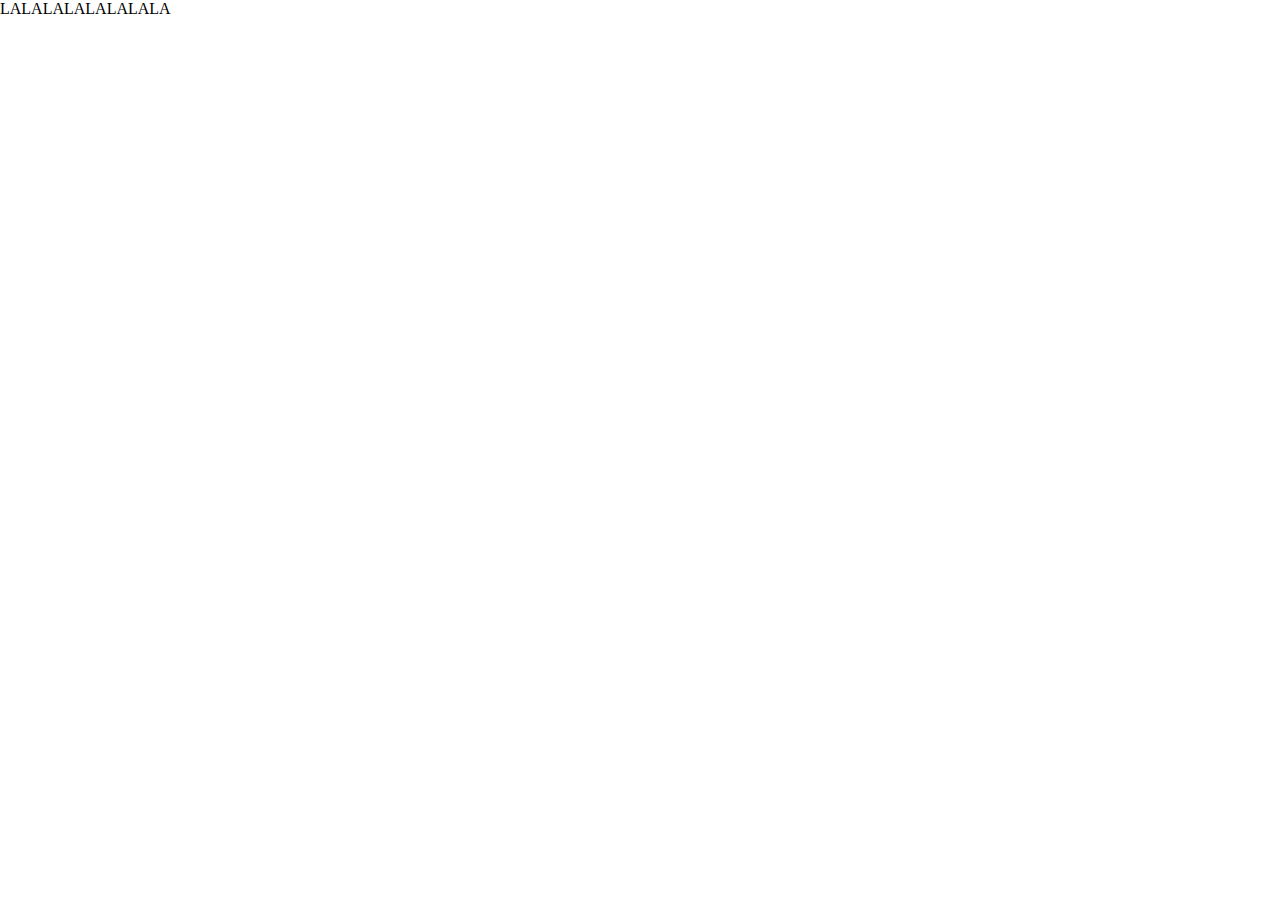
==== html/index.html @ 94ff40c5 "- Url parameters has been added to member-main-page.html file for house  and senate so that we can u" ====
<!doctype html>

<html lang="en">
<head>
    <meta charset="utf-8">
    <meta name="viewport" content="width=device-width, initial-scale=1">

    <title>TGIF</title>
    <meta name="description" content="USA Government Congress Data">
    <meta name="author" content="SitePoint">
    <meta property="og:title" content="Congress Data">
    <meta property="og:type" content="website">
    <meta property="og:description" content="USA Government Congress Data">
    <link rel="stylesheet" href="../assets/styles/member-main-page.css">
    <link href="https://cdn.jsdelivr.net/npm/bootstrap@5.0.2/dist/css/bootstrap.min.css" rel="stylesheet" integrity="sha384-EVSTQN3/azprG1Anm3QDgpJLIm9Nao0Yz1ztcQTwFspd3yD65VohhpuuCOmLASjC" crossorigin="anonymous">
    <link rel="stylesheet" href="https://cdn.jsdelivr.net/npm/bootstrap-icons@1.7.2/font/bootstrap-icons.css">

</head>
<body>
    <p>LALALALALALALALA</p>
</body>
</html>
---- assets/styles/member-main-page.css ----
* {
    margin: 0;
    padding: 0;
    box-sizing: border-box;
    font-family: "Comic Sans MS";
}

.header-container {
    display: flex;
    justify-content: center;
    padding: 30px 0;
}

header {
    display: flex;
    justify-content: space-between;
    align-items: center;
    width: 90%;
}

.logo-container {
    display: flex;
    justify-content: center;
    align-items: center;
}

.logo {
    width: 40px;
    height: 40px;
    margin-right: 5px;
}

.logo-container span {
    font-size: 30px;
}

.members-container, .member-data-container, .filter-container, .navbar-container {
    display: flex;
    justify-content: center;
}

.senate, .house, .member-data-container table, .navbar {
    width: 90%;
    margin-bottom: 20px;
}

.house {
    display: none; /* This is the default value, It is updated according to the conditions in javascript file */
}

.nav-item {
    margin-right: 10px;
}

.filters {
    width: 90%;
    display: flex;
    justify-content: space-between;
    margin-top: 10px;
}

.filters p {
    margin-bottom: 2px;
}

.party-filter {
    display: flex;
    align-items: center;
    margin-bottom: 5px;
}

.state-filter {
    display: flex;
    align-items: center;
    justify-content: flex-end;
    margin-bottom: 5px;
    width: 40%;
}

.party-filter .form-check {
    margin-left: 10px;
}

.state-filter select {
    width: 50%;       /* If I don't put this width, p element gets multiple lines. Why?  */
    margin-left: 10px;
}

.footer-container { /* added to be able to center the footer with 90% width same as header-container and senator-container*/
    display: flex;
    justify-content: center;
    /*position: absolute;*/
    /*bottom: 5px;*/
    width: 100%;
}

footer {
    display: flex;
    justify-content: center;
    width: 90%;
    padding: 10px;
    background-color: lightgray;
    border: 1px solid black;
}

footer p {
    margin: 0; /*to delete default bottom margin */
}


.nav-item:hover .dropdown-menu {
    display: block;
}
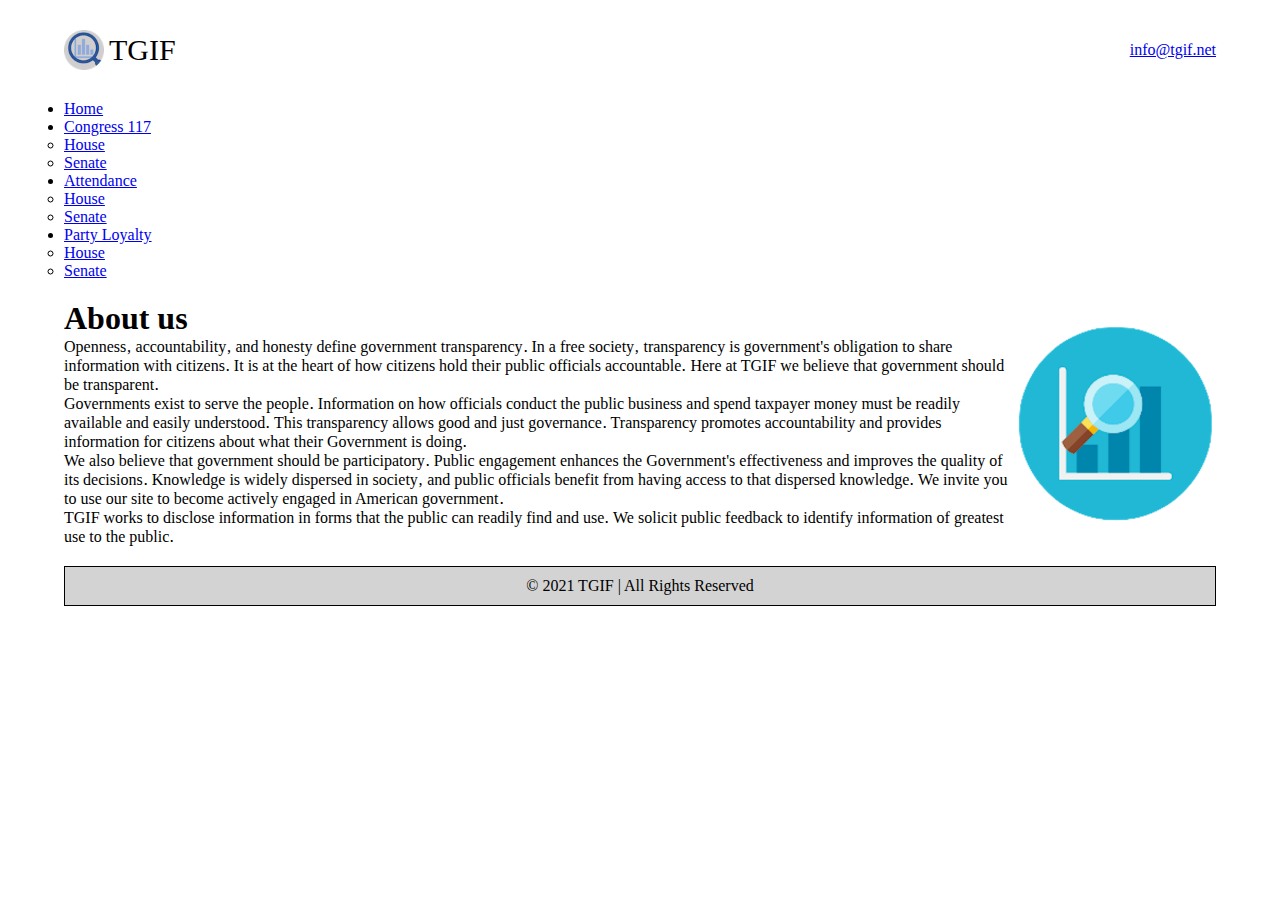
==== commit d114874f: "home page has been updated" ====
--- a/html/index.html
+++ b/html/index.html
@@ -11,12 +11,95 @@
     <meta property="og:title" content="Congress Data">
     <meta property="og:type" content="website">
     <meta property="og:description" content="USA Government Congress Data">
-    <link rel="stylesheet" href="../assets/styles/member-main-page.css">
+    <link rel="stylesheet" href="../assets/styles/index.css">
     <link href="https://cdn.jsdelivr.net/npm/bootstrap@5.0.2/dist/css/bootstrap.min.css" rel="stylesheet" integrity="sha384-EVSTQN3/azprG1Anm3QDgpJLIm9Nao0Yz1ztcQTwFspd3yD65VohhpuuCOmLASjC" crossorigin="anonymous">
     <link rel="stylesheet" href="https://cdn.jsdelivr.net/npm/bootstrap-icons@1.7.2/font/bootstrap-icons.css">
 
 </head>
 <body>
-    <p>LALALALALALALALA</p>
+    <div class="header-container">
+        <header>
+            <a href="./index.html" class="logo-container">
+                <img class="logo" src="../assets/images/logo.png" alt="TGIF Logo">
+                <span>TGIF</span>
+            </a>
+            <div class="contact-container">
+                <a href="mailto:info@tgif.net">info@tgif.net</a>
+            </div>
+        </header>
+    </div>
+    <div class="navbar-container">
+        <nav class="navbar navbar-expand-lg navbar-light bg-light">
+            <div class="container-fluid">
+                <div class="collapse navbar-collapse" id="navbarNavDropdown">
+                    <ul class="navbar-nav">
+                        <li class="nav-item">
+                            <a class="nav-link active" href="./index.html" aria-current="page">Home</a>
+                        </li>
+                        <li class="nav-item dropdown">
+                            <a class="nav-link dropdown-toggle" href="member-main-page.html" id="congressType" role="button" data-bs-toggle="dropdown" aria-expanded="false">
+                                Congress 117
+                            </a>
+                            <ul class="dropdown-menu" aria-labelledby="congressType">
+                                <li><a class="dropdown-item" href="./member-main-page.html?chamber=house">House</a></li>
+                                <li><a class="dropdown-item" href="./member-main-page.html?chamber=senate">Senate</a></li>
+                            </ul>
+                        </li>
+                        <li class="nav-item dropdown">
+                            <a class="nav-link dropdown-toggle" href="#" id="attendance" role="button" data-bs-toggle="dropdown" aria-expanded="false">
+                                Attendance
+                            </a>
+                            <ul class="dropdown-menu" aria-labelledby="attendance">
+                                <li><a class="dropdown-item" href="#">House</a></li>
+                                <li><a class="dropdown-item" href="#">Senate</a></li>
+                            </ul>
+                        </li>
+                        <li class="nav-item dropdown">
+                            <a class="nav-link dropdown-toggle" href="#" id="partyLoyalty" role="button" data-bs-toggle="dropdown" aria-expanded="false">
+                                Party Loyalty
+                            </a>
+                            <ul class="dropdown-menu" aria-labelledby="partyLoyalty">
+                                <li><a class="dropdown-item" href="#">House</a></li>
+                                <li><a class="dropdown-item" href="#">Senate</a></li>
+                            </ul>
+                        </li>
+                    </ul>
+                </div>
+            </div>
+        </nav>
+    </div>
+
+    <div class="about-us-container">
+        <div class="about-us">
+            <div class="about-us-text">
+                <h1>About us</h1>
+                <p>Openness&#8218; accountability&#8218; and honesty define government transparency&#8228; In a free society&#8218;
+                    transparency is government's obligation to share information with citizens&#8228; It is at the heart of
+                    how citizens hold their public officials accountable&#8228; Here at TGIF we believe that government should
+                    be transparent&#8228;
+                </p>
+                <p>Governments exist to serve the people&#8228; Information on how officials conduct the public business and
+                    spend taxpayer money must be readily available and easily understood&#8228; This transparency allows good
+                    and just governance&#8228; Transparency promotes accountability and provides information for citizens about
+                    what their Government is doing&#8228;
+                </p>
+                <p>We also believe that government should be participatory&#8228; Public engagement enhances the Government's
+                    effectiveness and improves the quality of its decisions&#8228; Knowledge is widely dispersed in society&#8218;
+                    and public officials benefit from having access to that dispersed knowledge&#8228; We invite you to use
+                    our site to become actively engaged in American government&#8228;
+                </p>
+                <p>TGIF works to disclose information in forms that the public can readily find and use&#8228; We solicit public
+                    feedback to identify information of greatest use to the public&#8228;
+                </p>
+            </div>
+            <img src="../assets/images/tgif-home-image.png" alt="homa page image">
+        </div>
+    </div>
+
+    <div class="footer-container">
+        <footer>
+            <p>&copy; 2021 TGIF | All Rights Reserved</p>
+        </footer>
+    </div>
 </body>
 </html>--- a/assets/styles/index.css
+++ b/assets/styles/index.css
@@ -0,0 +1,94 @@
+* {
+    margin: 0;
+    padding: 0;
+    box-sizing: border-box;
+    font-family: "Comic Sans MS";
+}
+
+.header-container {
+    display: flex;
+    justify-content: center;
+    padding: 30px 0;
+}
+
+header {
+    display: flex;
+    justify-content: space-between;
+    align-items: center;
+    width: 90%;
+}
+
+.logo-container {
+    display: flex;
+    justify-content: center;
+    align-items: center;
+    text-decoration: none;
+    color: black;
+}
+
+.logo {
+    width: 40px;
+    height: 40px;
+    margin-right: 5px;
+}
+
+.logo-container span {
+    font-size: 30px;
+}
+
+.navbar-container {
+    display: flex;
+    justify-content: center;
+}
+
+.navbar {
+    width: 90%;
+    margin-bottom: 20px;
+}
+
+.nav-item {
+    margin-right: 10px;
+}
+
+.nav-item:hover .dropdown-menu {
+    display: block;
+}
+
+.about-us-container {
+    display: flex;
+    justify-content: center;
+}
+
+.about-us {
+    display: flex;
+    justify-content: space-between;
+    align-items: center;
+    width: 90%;
+    margin-bottom: 20px;
+}
+
+.about-us-container img {
+    width: 200px;
+
+}
+
+.footer-container {
+    display: flex;
+    justify-content: center;
+    /*position: absolute;*/
+    /*bottom: 5px;*/
+    width: 100%;
+}
+
+footer {
+    display: flex;
+    justify-content: center;
+    width: 90%;
+    padding: 10px;
+    background-color: lightgray;
+    border: 1px solid black;
+}
+
+footer p {
+    margin: 0; /*to delete default bottom margin */
+}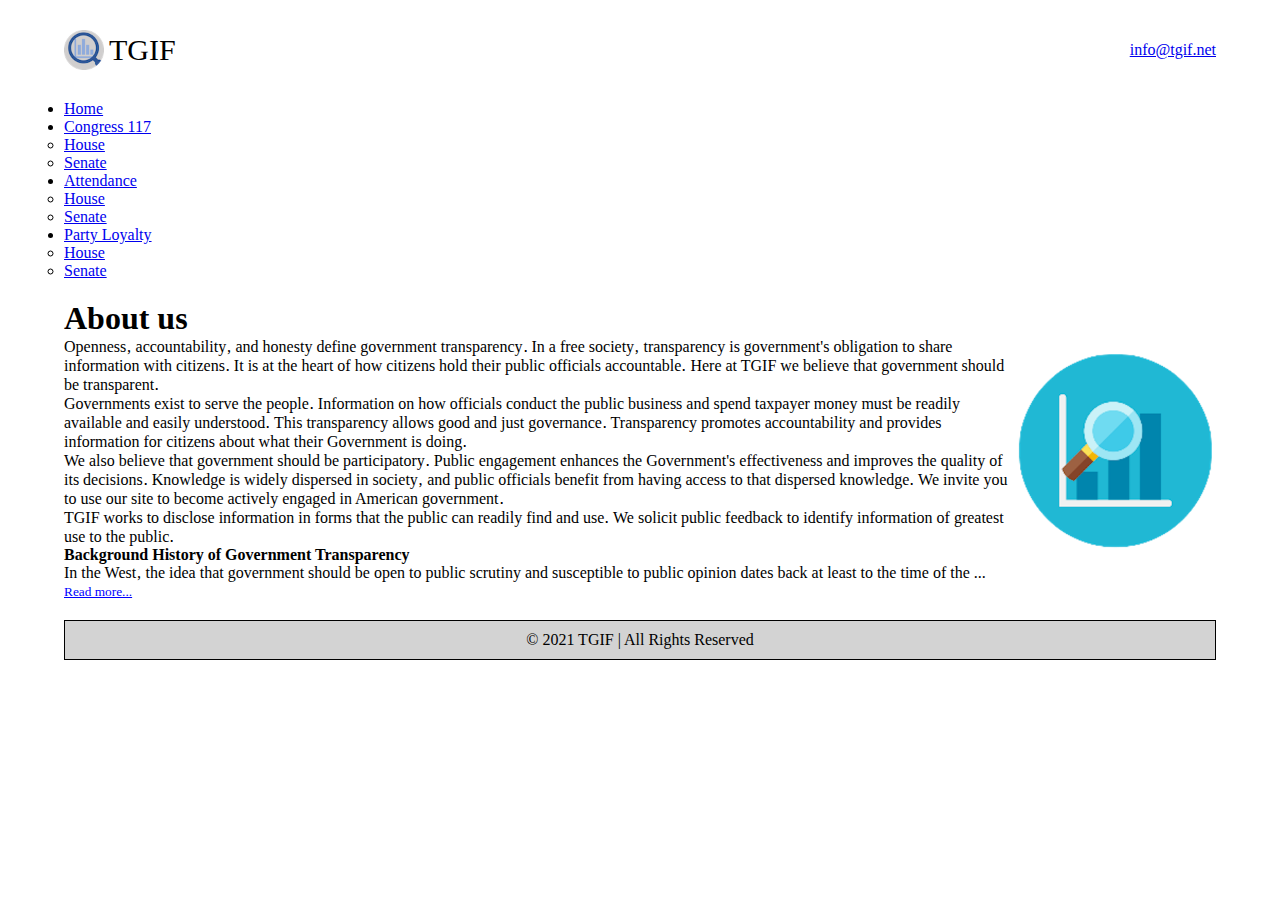
==== commit 47ae2172: "read more part of the text in about us page has been added." ====
--- a/html/index.html
+++ b/html/index.html
@@ -91,8 +91,36 @@
                 <p>TGIF works to disclose information in forms that the public can readily find and use&#8228; We solicit public
                     feedback to identify information of greatest use to the public&#8228;
                 </p>
+                <h4>Background History of Government Transparency</h4>
+                <div>
+                    <p>In the West&#8218; the idea that government should be open to public scrutiny and susceptible to public
+                    opinion dates back at least to the time of the <span id="dots">...</span></p>
+                    <div id="more">
+                        <span>Enlightenment&#8218; when many philosophies made an attack on absolutist
+                        doctrine of state secrecy&#8218; a core part of their intellectual project&#8228; The passage of formal legislative
+                        instruments to this end can also be traced to this time with Sweden&#8218; for example&#8218; &#40;which then included
+                        Finland as a Swedish&#8208;governed territory&#41; enacting free press legislation as part of its constitution
+                        &#40;Freedom of the Press Act&#8218; 1766&#41;&#8228; This approach&#8218; and that of the philosophies more broadly&#8218; is strongly
+                        related to recent historiography on the eighteenth&#8208;century public sphere&#8228;</span>
+                        <p>Influenced by Enlightenment
+                        thought&#8218; the revolutions in America &#40;1776&#41; and France &#40;1789&#41;&#8218; freedom of the press enshrined provisions
+                        and requirements for public budgetary accounting and freedom of the press in constitutional articles&#8228;
+                        In the nineteenth century&#8218; attempts by Metternichean statesmen to row back on these measures were v
+                        igorously opposed by a number of eminent liberal politicians and writers&#8218; Bentham&#8218; Mill and Acton
+                        prominent among the latter&#8228;</p>
+                        <p>Open government is widely seen to be a key hallmark of contemporary democratic practice and is often
+                        linked to the passing of freedom of information legislation&#8228; Scandinavian countries claim to
+                        have adopted the first freedom of information legislation&#8218; dating the origins of its modern
+                        provisions to the eighteenth century and Finland continuing the presumption of openness after gaining
+                        independence in 1917&#8218; passing its Act on Publicity of Official Documents in 1951&#40;superseded
+                        by new legislation in 1999&#41;&#8228;</p>
+                        <p>The United States passed its Freedom of Information Act&#40;FOIA&#41; in 1966&#8218; FOIAs&#8218;
+                        Access to Information Acts &#40;AIAs&#41; or equivalent laws were passed in Denmark and Norway in 1970&#8228;</p>
+                    </div>
+                </div>
+                <button id="readMoreButton">Read more...</button>
             </div>
-            <img src="../assets/images/tgif-home-image.png" alt="homa page image">
+            <img src="../assets/images/tgif-home-image.png" alt="home page image">
         </div>
     </div>
 
@@ -101,5 +129,7 @@
             <p>&copy; 2021 TGIF | All Rights Reserved</p>
         </footer>
     </div>
+    <script src="https://cdn.jsdelivr.net/npm/bootstrap@5.0.2/dist/js/bootstrap.bundle.min.js"   integrity="sha384-MrcW6ZMFYlzcLA8Nl+NtUVF0sA7MsXsP1UyJoMp4YLEuNSfAP+JcXn/tWtIaxVXM" crossorigin="anonymous"></script>
+    <script type="module"  src="../scripts/javascript/index.js" ></script>
 </body>
 </html>--- a/assets/styles/index.css
+++ b/assets/styles/index.css
@@ -72,6 +72,17 @@
 
 }
 
+#more {
+    display: none;
+}
+
+#readMoreButton {
+    border: none;
+    background-color: unset;
+    color: blue;
+    text-decoration: underline;
+}
+
 .footer-container {
     display: flex;
     justify-content: center;
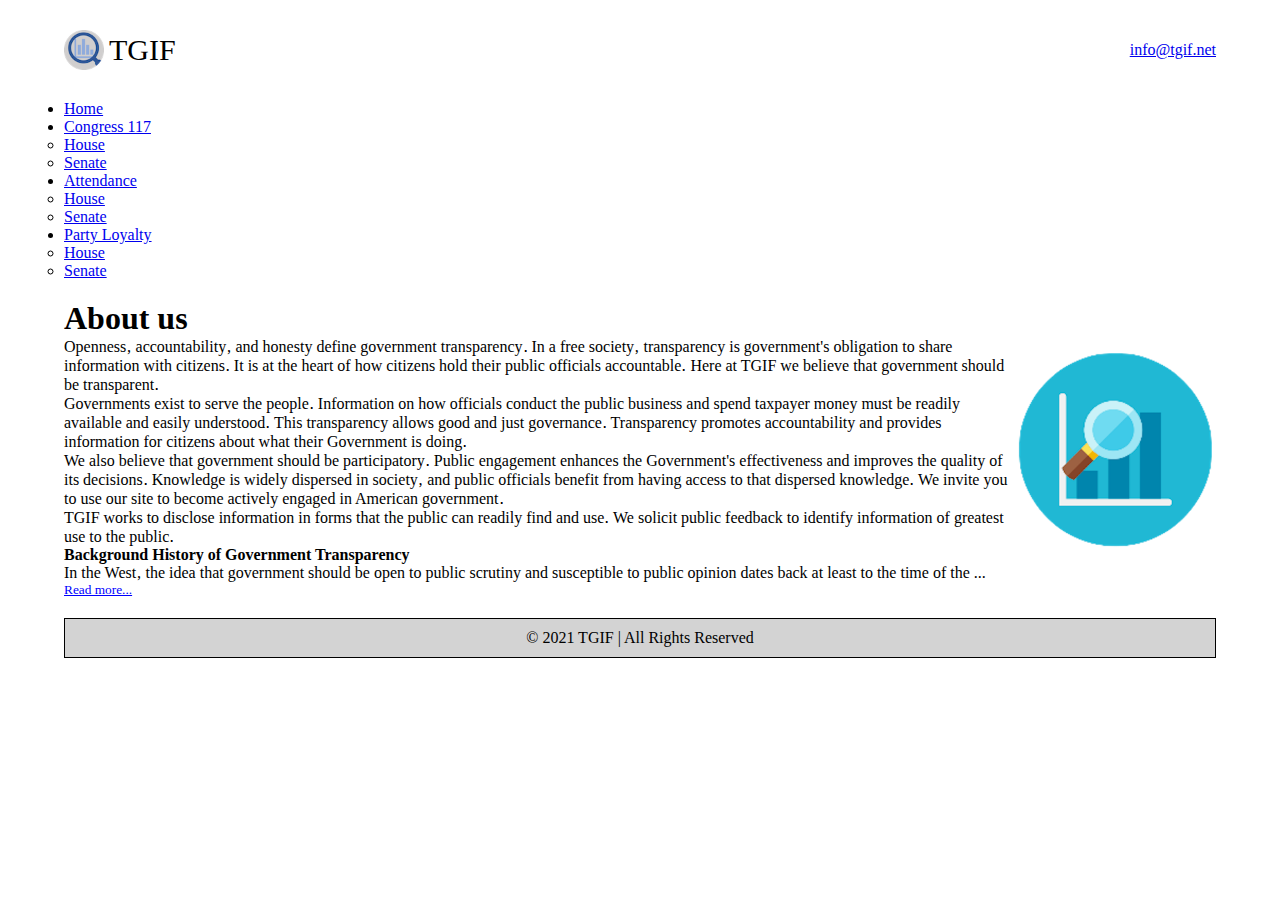
==== commit a502ff30: "read more part has slightly been updated" ====
--- a/html/index.html
+++ b/html/index.html
@@ -17,7 +17,7 @@
 
 </head>
 <body>
-    <div class="header-container">
+    <div class="flex-container header-container">
         <header>
             <a href="./index.html" class="logo-container">
                 <img class="logo" src="../assets/images/logo.png" alt="TGIF Logo">
@@ -28,7 +28,7 @@
             </div>
         </header>
     </div>
-    <div class="navbar-container">
+    <div class="flex-container">
         <nav class="navbar navbar-expand-lg navbar-light bg-light">
             <div class="container-fluid">
                 <div class="collapse navbar-collapse" id="navbarNavDropdown">
@@ -37,7 +37,7 @@
                             <a class="nav-link active" href="./index.html" aria-current="page">Home</a>
                         </li>
                         <li class="nav-item dropdown">
-                            <a class="nav-link dropdown-toggle" href="member-main-page.html" id="congressType" role="button" data-bs-toggle="dropdown" aria-expanded="false">
+                            <a class="nav-link dropdown-toggle" href="./member-main-page.html" id="congressType" role="button" data-bs-toggle="dropdown" aria-expanded="false">
                                 Congress 117
                             </a>
                             <ul class="dropdown-menu" aria-labelledby="congressType">
@@ -46,21 +46,21 @@
                             </ul>
                         </li>
                         <li class="nav-item dropdown">
-                            <a class="nav-link dropdown-toggle" href="#" id="attendance" role="button" data-bs-toggle="dropdown" aria-expanded="false">
+                            <a class="nav-link dropdown-toggle" href="./statistics.html?page=attendance" id="attendance" role="button" data-bs-toggle="dropdown" aria-expanded="false">
                                 Attendance
                             </a>
                             <ul class="dropdown-menu" aria-labelledby="attendance">
-                                <li><a class="dropdown-item" href="#">House</a></li>
-                                <li><a class="dropdown-item" href="#">Senate</a></li>
+                                <li><a class="dropdown-item" href="./statistics.html?page=attendance&chamber=house">House</a></li>
+                                <li><a class="dropdown-item" href="./statistics.html?page=attendance&chamber=senate">Senate</a></li>
                             </ul>
                         </li>
                         <li class="nav-item dropdown">
-                            <a class="nav-link dropdown-toggle" href="#" id="partyLoyalty" role="button" data-bs-toggle="dropdown" aria-expanded="false">
+                            <a class="nav-link dropdown-toggle" href="./statistics.html?page=loyalty" id="partyLoyalty" role="button" data-bs-toggle="dropdown" aria-expanded="false">
                                 Party Loyalty
                             </a>
                             <ul class="dropdown-menu" aria-labelledby="partyLoyalty">
-                                <li><a class="dropdown-item" href="#">House</a></li>
-                                <li><a class="dropdown-item" href="#">Senate</a></li>
+                                <li><a class="dropdown-item" href="./statistics.html?page=loyalty&chamber=house">House</a></li>
+                                <li><a class="dropdown-item" href="./statistics.html?page=loyalty&chamber=senate">Senate</a></li>
                             </ul>
                         </li>
                     </ul>
@@ -69,7 +69,7 @@
         </nav>
     </div>
 
-    <div class="about-us-container">
+    <div class="flex-container">
         <div class="about-us">
             <div class="about-us-text">
                 <h1>About us</h1>
@@ -92,31 +92,30 @@
                     feedback to identify information of greatest use to the public&#8228;
                 </p>
                 <h4>Background History of Government Transparency</h4>
-                <div>
-                    <p>In the West&#8218; the idea that government should be open to public scrutiny and susceptible to public
-                    opinion dates back at least to the time of the <span id="dots">...</span></p>
-                    <div id="more">
-                        <span>Enlightenment&#8218; when many philosophies made an attack on absolutist
-                        doctrine of state secrecy&#8218; a core part of their intellectual project&#8228; The passage of formal legislative
-                        instruments to this end can also be traced to this time with Sweden&#8218; for example&#8218; &#40;which then included
-                        Finland as a Swedish&#8208;governed territory&#41; enacting free press legislation as part of its constitution
-                        &#40;Freedom of the Press Act&#8218; 1766&#41;&#8228; This approach&#8218; and that of the philosophies more broadly&#8218; is strongly
-                        related to recent historiography on the eighteenth&#8208;century public sphere&#8228;</span>
-                        <p>Influenced by Enlightenment
-                        thought&#8218; the revolutions in America &#40;1776&#41; and France &#40;1789&#41;&#8218; freedom of the press enshrined provisions
-                        and requirements for public budgetary accounting and freedom of the press in constitutional articles&#8228;
-                        In the nineteenth century&#8218; attempts by Metternichean statesmen to row back on these measures were v
-                        igorously opposed by a number of eminent liberal politicians and writers&#8218; Bentham&#8218; Mill and Acton
-                        prominent among the latter&#8228;</p>
-                        <p>Open government is widely seen to be a key hallmark of contemporary democratic practice and is often
-                        linked to the passing of freedom of information legislation&#8228; Scandinavian countries claim to
-                        have adopted the first freedom of information legislation&#8218; dating the origins of its modern
-                        provisions to the eighteenth century and Finland continuing the presumption of openness after gaining
-                        independence in 1917&#8218; passing its Act on Publicity of Official Documents in 1951&#40;superseded
-                        by new legislation in 1999&#41;&#8228;</p>
-                        <p>The United States passed its Freedom of Information Act&#40;FOIA&#41; in 1966&#8218; FOIAs&#8218;
-                        Access to Information Acts &#40;AIAs&#41; or equivalent laws were passed in Denmark and Norway in 1970&#8228;</p>
-                    </div>
+                <span>In the West&#8218; the idea that government should be open to public scrutiny and susceptible to public
+                    opinion dates back at least to the time of the <span id="dots">...</span></span>
+                <div id="more">
+                    <span>Enlightenment&#8218; when many philosophies made an attack on absolutist
+                    doctrine of state secrecy&#8218; a core part of their intellectual project&#8228; The passage of formal legislative
+                    instruments to this end can also be traced to this time with Sweden&#8218; for example&#8218; &#40;which then included
+                    Finland as a Swedish&#8208;governed territory&#41; enacting free press legislation as part of its constitution
+                    &#40;Freedom of the Press Act&#8218; 1766&#41;&#8228; This approach&#8218; and that of the philosophies more broadly&#8218; is strongly
+                    related to recent historiography on the eighteenth&#8208;century public sphere&#8228;</span>
+                    <p></p>
+                    <p>Influenced by Enlightenment
+                    thought&#8218; the revolutions in America &#40;1776&#41; and France &#40;1789&#41;&#8218; freedom of the press enshrined provisions
+                    and requirements for public budgetary accounting and freedom of the press in constitutional articles&#8228;
+                    In the nineteenth century&#8218; attempts by Metternichean statesmen to row back on these measures were v
+                    igorously opposed by a number of eminent liberal politicians and writers&#8218; Bentham&#8218; Mill and Acton
+                    prominent among the latter&#8228;</p>
+                    <p>Open government is widely seen to be a key hallmark of contemporary democratic practice and is often
+                    linked to the passing of freedom of information legislation&#8228; Scandinavian countries claim to
+                    have adopted the first freedom of information legislation&#8218; dating the origins of its modern
+                    provisions to the eighteenth century and Finland continuing the presumption of openness after gaining
+                    independence in 1917&#8218; passing its Act on Publicity of Official Documents in 1951&#40;superseded
+                    by new legislation in 1999&#41;&#8228;</p>
+                    <p>The United States passed its Freedom of Information Act&#40;FOIA&#41; in 1966&#8218; FOIAs&#8218;
+                    Access to Information Acts &#40;AIAs&#41; or equivalent laws were passed in Denmark and Norway in 1970&#8228;</p>
                 </div>
                 <button id="readMoreButton">Read more...</button>
             </div>
@@ -124,12 +123,12 @@
         </div>
     </div>
 
-    <div class="footer-container">
+    <div class="flex-container">
         <footer>
             <p>&copy; 2021 TGIF | All Rights Reserved</p>
         </footer>
     </div>
-    <script src="https://cdn.jsdelivr.net/npm/bootstrap@5.0.2/dist/js/bootstrap.bundle.min.js"   integrity="sha384-MrcW6ZMFYlzcLA8Nl+NtUVF0sA7MsXsP1UyJoMp4YLEuNSfAP+JcXn/tWtIaxVXM" crossorigin="anonymous"></script>
+<!--    <script src="https://cdn.jsdelivr.net/npm/bootstrap@5.0.2/dist/js/bootstrap.bundle.min.js"   integrity="sha384-MrcW6ZMFYlzcLA8Nl+NtUVF0sA7MsXsP1UyJoMp4YLEuNSfAP+JcXn/tWtIaxVXM" crossorigin="anonymous"></script>-->
     <script type="module"  src="../scripts/javascript/index.js" ></script>
 </body>
 </html>--- a/assets/styles/index.css
+++ b/assets/styles/index.css
@@ -6,8 +6,6 @@
 }
 
 .header-container {
-    display: flex;
-    justify-content: center;
     padding: 30px 0;
 }
 
@@ -36,7 +34,7 @@
     font-size: 30px;
 }
 
-.navbar-container {
+.flex-container {
     display: flex;
     justify-content: center;
 }
@@ -54,11 +52,6 @@
     display: block;
 }
 
-.about-us-container {
-    display: flex;
-    justify-content: center;
-}
-
 .about-us {
     display: flex;
     justify-content: space-between;
@@ -67,9 +60,8 @@
     margin-bottom: 20px;
 }
 
-.about-us-container img {
+.about-us img {
     width: 200px;
-
 }
 
 #more {
@@ -81,14 +73,7 @@
     background-color: unset;
     color: blue;
     text-decoration: underline;
-}
-
-.footer-container {
-    display: flex;
-    justify-content: center;
-    /*position: absolute;*/
-    /*bottom: 5px;*/
-    width: 100%;
+    display: block;
 }
 
 footer {
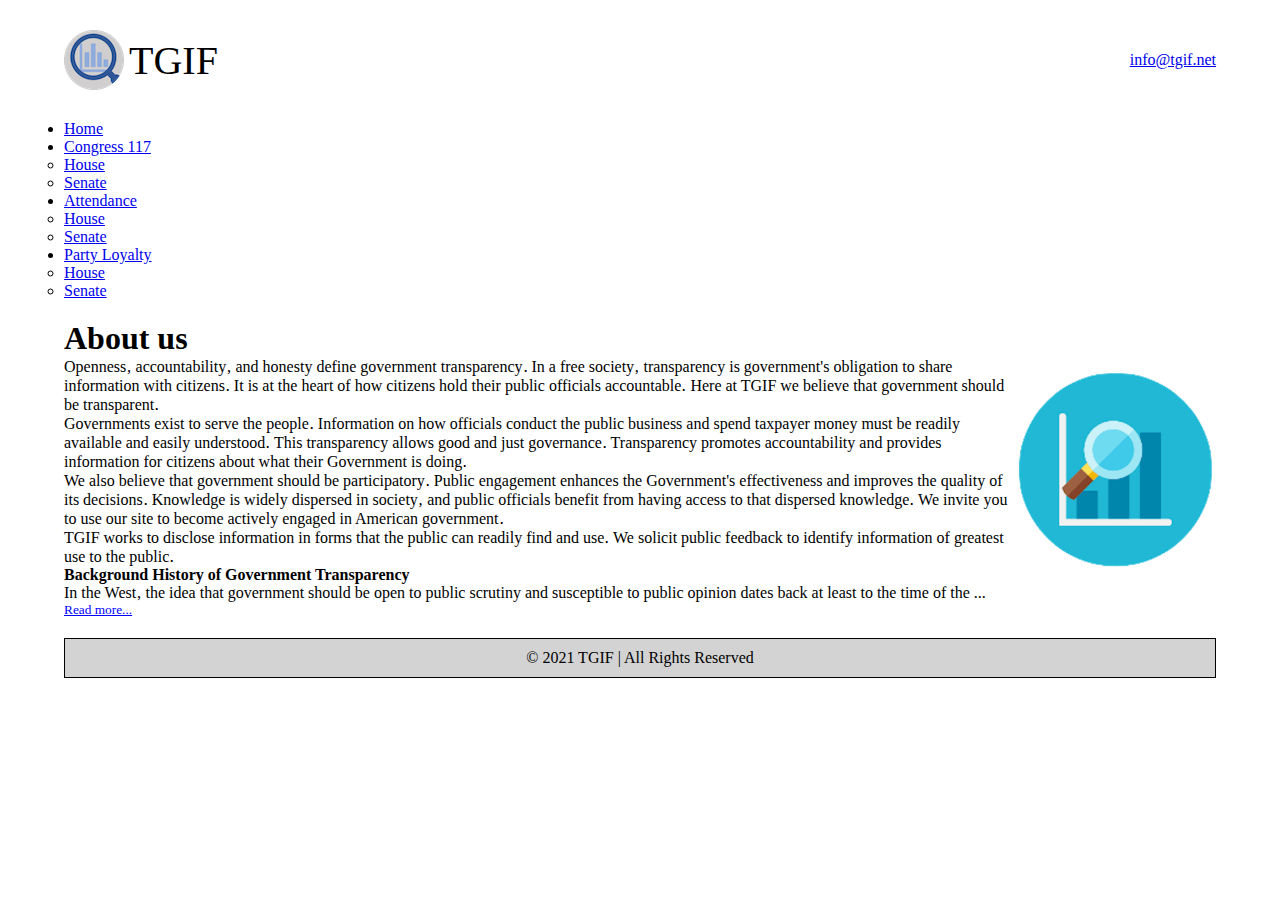
==== commit 2e380f79: "format the code" ====
--- a/html/index.html
+++ b/html/index.html
@@ -3,132 +3,150 @@
 <html lang="en">
 <head>
     <meta charset="utf-8">
-    <meta name="viewport" content="width=device-width, initial-scale=1">
+    <meta content="width=device-width, initial-scale=1" name="viewport">
 
     <title>TGIF</title>
-    <meta name="description" content="USA Government Congress Data">
-    <meta name="author" content="SitePoint">
-    <meta property="og:title" content="Congress Data">
-    <meta property="og:type" content="website">
-    <meta property="og:description" content="USA Government Congress Data">
-    <link rel="stylesheet" href="../assets/styles/index.css">
-    <link href="https://cdn.jsdelivr.net/npm/bootstrap@5.0.2/dist/css/bootstrap.min.css" rel="stylesheet" integrity="sha384-EVSTQN3/azprG1Anm3QDgpJLIm9Nao0Yz1ztcQTwFspd3yD65VohhpuuCOmLASjC" crossorigin="anonymous">
-    <link rel="stylesheet" href="https://cdn.jsdelivr.net/npm/bootstrap-icons@1.7.2/font/bootstrap-icons.css">
+    <meta content="USA Government Congress Data" name="description">
+    <meta content="SitePoint" name="author">
+    <meta content="Congress Data" property="og:title">
+    <meta content="website" property="og:type">
+    <meta content="USA Government Congress Data" property="og:description">
+    <link href="../assets/styles/index.css" rel="stylesheet">
+    <link crossorigin="anonymous" href="https://cdn.jsdelivr.net/npm/bootstrap@5.0.2/dist/css/bootstrap.min.css"
+          integrity="sha384-EVSTQN3/azprG1Anm3QDgpJLIm9Nao0Yz1ztcQTwFspd3yD65VohhpuuCOmLASjC" rel="stylesheet">
+    <link href="https://cdn.jsdelivr.net/npm/bootstrap-icons@1.7.2/font/bootstrap-icons.css" rel="stylesheet">
 
 </head>
 <body>
-    <div class="flex-container header-container">
-        <header>
-            <a href="./index.html" class="logo-container">
-                <img class="logo" src="../assets/images/logo.png" alt="TGIF Logo">
-                <span>TGIF</span>
-            </a>
-            <div class="contact-container">
-                <a href="mailto:info@tgif.net">info@tgif.net</a>
+<div class="flex-container header-container">
+    <header>
+        <a class="logo-container" href="./index.html">
+            <img alt="TGIF Logo" class="logo" src="../assets/images/logo.png">
+            <span>TGIF</span>
+        </a>
+        <div class="contact-container">
+            <a href="mailto:info@tgif.net">info@tgif.net</a>
+        </div>
+    </header>
+</div>
+<div class="flex-container">
+    <nav class="navbar navbar-expand-lg navbar-light bg-light">
+        <div class="container-fluid">
+            <div class="collapse navbar-collapse" id="navbarNavDropdown">
+                <ul class="navbar-nav">
+                    <li class="nav-item">
+                        <a aria-current="page" class="nav-link active" href="./index.html">Home</a>
+                    </li>
+                    <li class="nav-item dropdown">
+                        <a aria-expanded="false" class="nav-link dropdown-toggle" data-bs-toggle="dropdown"
+                           href="./member-main-page.html" id="congressType" role="button">
+                            Congress 117
+                        </a>
+                        <ul aria-labelledby="congressType" class="dropdown-menu">
+                            <li><a class="dropdown-item" href="./member-main-page.html?chamber=house">House</a></li>
+                            <li><a class="dropdown-item" href="./member-main-page.html?chamber=senate">Senate</a></li>
+                        </ul>
+                    </li>
+                    <li class="nav-item dropdown">
+                        <a aria-expanded="false" class="nav-link dropdown-toggle" data-bs-toggle="dropdown"
+                           href="./statistics.html?page=attendance" id="attendance" role="button">
+                            Attendance
+                        </a>
+                        <ul aria-labelledby="attendance" class="dropdown-menu">
+                            <li><a class="dropdown-item"
+                                   href="./statistics.html?page=attendance&chamber=house">House</a></li>
+                            <li><a class="dropdown-item"
+                                   href="./statistics.html?page=attendance&chamber=senate">Senate</a></li>
+                        </ul>
+                    </li>
+                    <li class="nav-item dropdown">
+                        <a aria-expanded="false" class="nav-link dropdown-toggle" data-bs-toggle="dropdown"
+                           href="./statistics.html?page=loyalty" id="partyLoyalty" role="button">
+                            Party Loyalty
+                        </a>
+                        <ul aria-labelledby="partyLoyalty" class="dropdown-menu">
+                            <li><a class="dropdown-item" href="./statistics.html?page=loyalty&chamber=house">House</a>
+                            </li>
+                            <li><a class="dropdown-item" href="./statistics.html?page=loyalty&chamber=senate">Senate</a>
+                            </li>
+                        </ul>
+                    </li>
+                </ul>
             </div>
-        </header>
-    </div>
-    <div class="flex-container">
-        <nav class="navbar navbar-expand-lg navbar-light bg-light">
-            <div class="container-fluid">
-                <div class="collapse navbar-collapse" id="navbarNavDropdown">
-                    <ul class="navbar-nav">
-                        <li class="nav-item">
-                            <a class="nav-link active" href="./index.html" aria-current="page">Home</a>
-                        </li>
-                        <li class="nav-item dropdown">
-                            <a class="nav-link dropdown-toggle" href="./member-main-page.html" id="congressType" role="button" data-bs-toggle="dropdown" aria-expanded="false">
-                                Congress 117
-                            </a>
-                            <ul class="dropdown-menu" aria-labelledby="congressType">
-                                <li><a class="dropdown-item" href="./member-main-page.html?chamber=house">House</a></li>
-                                <li><a class="dropdown-item" href="./member-main-page.html?chamber=senate">Senate</a></li>
-                            </ul>
-                        </li>
-                        <li class="nav-item dropdown">
-                            <a class="nav-link dropdown-toggle" href="./statistics.html?page=attendance" id="attendance" role="button" data-bs-toggle="dropdown" aria-expanded="false">
-                                Attendance
-                            </a>
-                            <ul class="dropdown-menu" aria-labelledby="attendance">
-                                <li><a class="dropdown-item" href="./statistics.html?page=attendance&chamber=house">House</a></li>
-                                <li><a class="dropdown-item" href="./statistics.html?page=attendance&chamber=senate">Senate</a></li>
-                            </ul>
-                        </li>
-                        <li class="nav-item dropdown">
-                            <a class="nav-link dropdown-toggle" href="./statistics.html?page=loyalty" id="partyLoyalty" role="button" data-bs-toggle="dropdown" aria-expanded="false">
-                                Party Loyalty
-                            </a>
-                            <ul class="dropdown-menu" aria-labelledby="partyLoyalty">
-                                <li><a class="dropdown-item" href="./statistics.html?page=loyalty&chamber=house">House</a></li>
-                                <li><a class="dropdown-item" href="./statistics.html?page=loyalty&chamber=senate">Senate</a></li>
-                            </ul>
-                        </li>
-                    </ul>
-                </div>
-            </div>
-        </nav>
-    </div>
+        </div>
+    </nav>
+</div>
 
-    <div class="flex-container">
-        <div class="about-us">
-            <div class="about-us-text">
-                <h1>About us</h1>
-                <p>Openness&#8218; accountability&#8218; and honesty define government transparency&#8228; In a free society&#8218;
-                    transparency is government's obligation to share information with citizens&#8228; It is at the heart of
-                    how citizens hold their public officials accountable&#8228; Here at TGIF we believe that government should
-                    be transparent&#8228;
-                </p>
-                <p>Governments exist to serve the people&#8228; Information on how officials conduct the public business and
-                    spend taxpayer money must be readily available and easily understood&#8228; This transparency allows good
-                    and just governance&#8228; Transparency promotes accountability and provides information for citizens about
-                    what their Government is doing&#8228;
-                </p>
-                <p>We also believe that government should be participatory&#8228; Public engagement enhances the Government's
-                    effectiveness and improves the quality of its decisions&#8228; Knowledge is widely dispersed in society&#8218;
-                    and public officials benefit from having access to that dispersed knowledge&#8228; We invite you to use
-                    our site to become actively engaged in American government&#8228;
-                </p>
-                <p>TGIF works to disclose information in forms that the public can readily find and use&#8228; We solicit public
-                    feedback to identify information of greatest use to the public&#8228;
-                </p>
-                <h4>Background History of Government Transparency</h4>
-                <span>In the West&#8218; the idea that government should be open to public scrutiny and susceptible to public
+<div class="flex-container">
+    <div class="about-us">
+        <div class="about-us-text">
+            <h1>About us</h1>
+            <p>Openness&#8218; accountability&#8218; and honesty define government transparency&#8228; In a free society&#8218;
+                transparency is government's obligation to share information with citizens&#8228; It is at the heart of
+                how citizens hold their public officials accountable&#8228; Here at TGIF we believe that government
+                should
+                be transparent&#8228;
+            </p>
+            <p>Governments exist to serve the people&#8228; Information on how officials conduct the public business and
+                spend taxpayer money must be readily available and easily understood&#8228; This transparency allows
+                good
+                and just governance&#8228; Transparency promotes accountability and provides information for citizens
+                about
+                what their Government is doing&#8228;
+            </p>
+            <p>We also believe that government should be participatory&#8228; Public engagement enhances the
+                Government's
+                effectiveness and improves the quality of its decisions&#8228; Knowledge is widely dispersed in society&#8218;
+                and public officials benefit from having access to that dispersed knowledge&#8228; We invite you to use
+                our site to become actively engaged in American government&#8228;
+            </p>
+            <p>TGIF works to disclose information in forms that the public can readily find and use&#8228; We solicit
+                public
+                feedback to identify information of greatest use to the public&#8228;
+            </p>
+            <h4>Background History of Government Transparency</h4>
+            <span>In the West&#8218; the idea that government should be open to public scrutiny and susceptible to public
                     opinion dates back at least to the time of the <span id="dots">...</span></span>
-                <div id="more">
+            <div id="more">
                     <span>Enlightenment&#8218; when many philosophies made an attack on absolutist
                     doctrine of state secrecy&#8218; a core part of their intellectual project&#8228; The passage of formal legislative
                     instruments to this end can also be traced to this time with Sweden&#8218; for example&#8218; &#40;which then included
                     Finland as a Swedish&#8208;governed territory&#41; enacting free press legislation as part of its constitution
                     &#40;Freedom of the Press Act&#8218; 1766&#41;&#8228; This approach&#8218; and that of the philosophies more broadly&#8218; is strongly
                     related to recent historiography on the eighteenth&#8208;century public sphere&#8228;</span>
-                    <p></p>
-                    <p>Influenced by Enlightenment
-                    thought&#8218; the revolutions in America &#40;1776&#41; and France &#40;1789&#41;&#8218; freedom of the press enshrined provisions
+                <p></p>
+                <p>Influenced by Enlightenment
+                    thought&#8218; the revolutions in America &#40;1776&#41; and France &#40;1789&#41;&#8218; freedom of
+                    the press enshrined provisions
                     and requirements for public budgetary accounting and freedom of the press in constitutional articles&#8228;
-                    In the nineteenth century&#8218; attempts by Metternichean statesmen to row back on these measures were v
-                    igorously opposed by a number of eminent liberal politicians and writers&#8218; Bentham&#8218; Mill and Acton
+                    In the nineteenth century&#8218; attempts by Metternichean statesmen to row back on these measures
+                    were v
+                    igorously opposed by a number of eminent liberal politicians and writers&#8218; Bentham&#8218; Mill
+                    and Acton
                     prominent among the latter&#8228;</p>
-                    <p>Open government is widely seen to be a key hallmark of contemporary democratic practice and is often
+                <p>Open government is widely seen to be a key hallmark of contemporary democratic practice and is often
                     linked to the passing of freedom of information legislation&#8228; Scandinavian countries claim to
                     have adopted the first freedom of information legislation&#8218; dating the origins of its modern
-                    provisions to the eighteenth century and Finland continuing the presumption of openness after gaining
+                    provisions to the eighteenth century and Finland continuing the presumption of openness after
+                    gaining
                     independence in 1917&#8218; passing its Act on Publicity of Official Documents in 1951&#40;superseded
                     by new legislation in 1999&#41;&#8228;</p>
-                    <p>The United States passed its Freedom of Information Act&#40;FOIA&#41; in 1966&#8218; FOIAs&#8218;
-                    Access to Information Acts &#40;AIAs&#41; or equivalent laws were passed in Denmark and Norway in 1970&#8228;</p>
-                </div>
-                <button id="readMoreButton">Read more...</button>
+                <p>The United States passed its Freedom of Information Act&#40;FOIA&#41; in 1966&#8218; FOIAs&#8218;
+                    Access to Information Acts &#40;AIAs&#41; or equivalent laws were passed in Denmark and Norway in
+                    1970&#8228;</p>
             </div>
-            <img src="../assets/images/tgif-home-image.png" alt="home page image">
+            <button id="readMoreButton">Read more...</button>
         </div>
+        <img alt="home page image" src="../assets/images/tgif-home-image.png">
     </div>
+</div>
 
-    <div class="flex-container">
-        <footer>
-            <p>&copy; 2021 TGIF | All Rights Reserved</p>
-        </footer>
-    </div>
+<div class="flex-container">
+    <footer>
+        <p>&copy; 2021 TGIF | All Rights Reserved</p>
+    </footer>
+</div>
 <!--    <script src="https://cdn.jsdelivr.net/npm/bootstrap@5.0.2/dist/js/bootstrap.bundle.min.js"   integrity="sha384-MrcW6ZMFYlzcLA8Nl+NtUVF0sA7MsXsP1UyJoMp4YLEuNSfAP+JcXn/tWtIaxVXM" crossorigin="anonymous"></script>-->
-    <script type="module"  src="../scripts/javascript/index.js" ></script>
+<script src="../scripts/javascript/index.js" type="module"></script>
 </body>
 </html>--- a/assets/styles/index.css
+++ b/assets/styles/index.css
@@ -25,13 +25,12 @@
 }
 
 .logo {
-    width: 40px;
-    height: 40px;
+    width: 60px;
     margin-right: 5px;
 }
 
 .logo-container span {
-    font-size: 30px;
+    font-size: 40px;
 }
 
 .flex-container {
